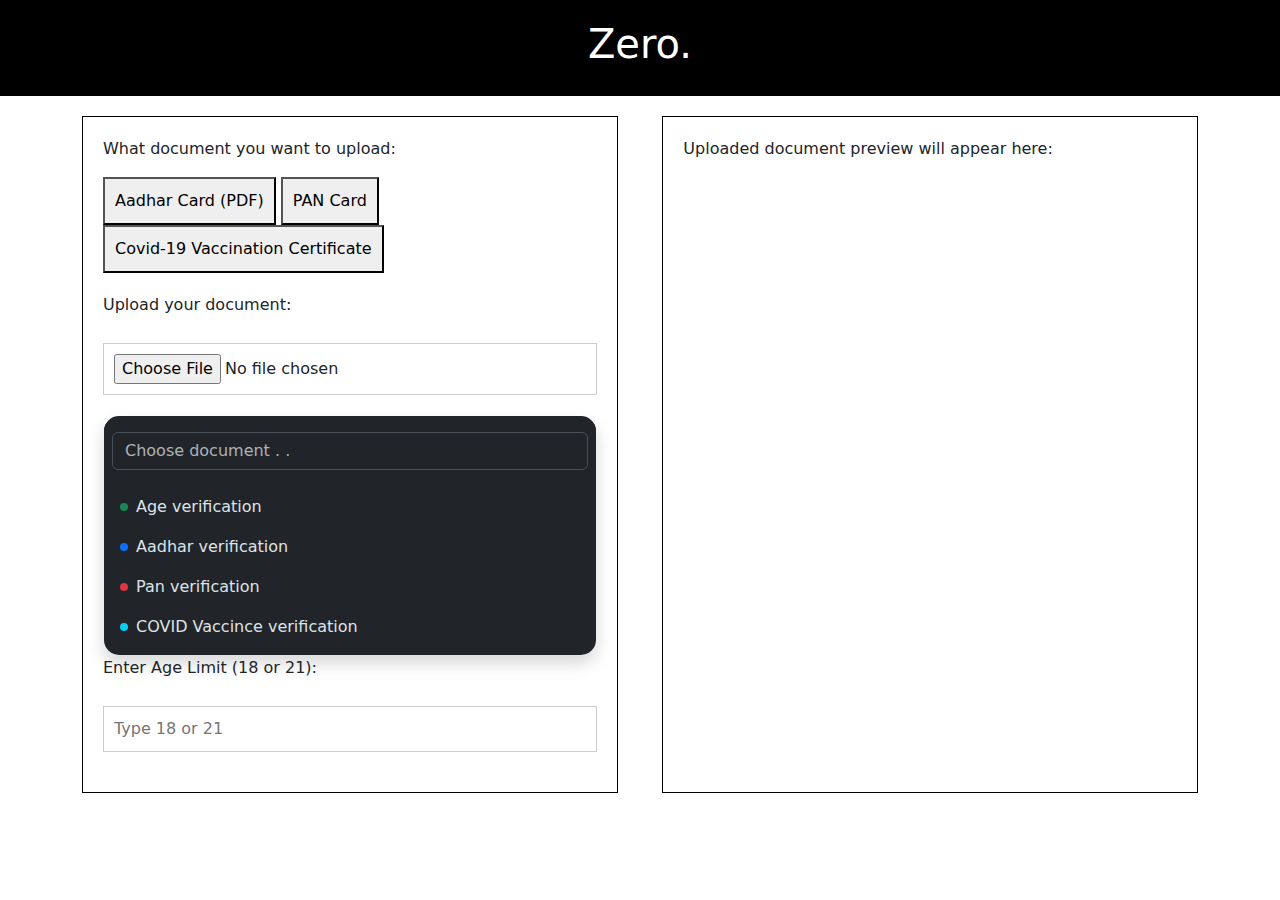
==== index.html @ 1a2aabcd "Add files via upload" ====
<!DOCTYPE html>
<html lang="en">
<head>
    <meta charset="UTF-8">
    <meta name="viewport" content="width=device-width, initial-scale=1.0">
    <title>Zero</title>
    <link rel="stylesheet" href="style.css">
    <link href="https://cdn.jsdelivr.net/npm/bootstrap@5.3.3/dist/css/bootstrap.min.css" rel="stylesheet" integrity="sha384-QWTKZyjpPEjISv5WaRU9OFeRpok6YctnYmDr5pNlyT2bRjXh0JMhjY6hW+ALEwIH" crossorigin="anonymous">
    <script src="https://cdn.jsdelivr.net/npm/bootstrap@5.3.3/dist/js/bootstrap.bundle.min.js" integrity="sha384-YvpcrYf0tY3lHB60NNkmXc5s9fDVZLESaAA55NDzOxhy9GkcIdslK1eN7N6jIeHz" crossorigin="anonymous"></script>
</head>
<body>
    <header>
        <h1>Zero.</h1>
    </header>

    <div class="container">
        <!-- First Division -->
        <div class="division division-left">
            <!-- Subdivision 1: Document Options -->
            <div class="subdivision">
                <p>What document you want to upload:</p>
                <button id="aadharBtn">Aadhar Card (PDF)</button>
                <button id="panBtn">PAN Card</button>
                <button id="vaccineBtn">Covid-19 Vaccination Certificate</button>
            </div>

            <!-- Subdivision 2: Upload Option -->
            <div class="subdivision">
                <p>Upload your document:</p>
                <input type="file" id="uploadInput" accept=".pdf,.jpg,.png">
            </div>

            <div class="dropdown-menu d-block position-static rounded-4 shadow overflow-hidden custom-width" data-bs-theme="dark">
                <form class="p-2 mb-2 bg-dark border-bottom border-dark">
                  <input type="search" class="form-control bg-dark" autocomplete="false" placeholder="Choose document . .">
                </form>
                <ul class="list-unstyled mb-0">
                  <li><a class="dropdown-item d-flex align-items-center gap-2 py-2" href="#">
                    <span class="d-inline-block bg-success rounded-circle p-1"></span>
                    Age verification
                  </a></li>
                  <li><a class="dropdown-item d-flex align-items-center gap-2 py-2" href="#">
                    <span class="d-inline-block bg-primary rounded-circle p-1"></span>
                    Aadhar verification
                  </a></li>
                  <li><a class="dropdown-item d-flex align-items-center gap-2 py-2" href="#">
                    <span class="d-inline-block bg-danger rounded-circle p-1"></span>
                    Pan verification
                  </a></li>
                  <li><a class="dropdown-item d-flex align-items-center gap-2 py-2" href="#">
                    <span class="d-inline-block bg-info rounded-circle p-1"></span>
                    COVID Vaccince verification
                  </a></li>
                </ul>
        </div>

            <!-- Subdivision 4: Age Limit -->
            <div class="subdivision">
                <p>Enter Age Limit (18 or 21):</p>
                <input type="text" id="ageLimit" placeholder="Type 18 or 21">
            </div>
        </div>

        <!-- Second Division: Display Uploaded Document -->
        <div class="division division-right">
            <p>Uploaded document preview will appear here:</p>
            <iframe id="documentPreview" width="100%" height="400px"></iframe>
        </div>
    </div>

    <script src="script.js"></script>
</body>
</html>
---- style.css ----
/* General Style */
body {
    margin: 0;
    font-family: Arial, sans-serif;
    background-color: #f4f4f4;
}

/* Header */
header {
    background-color: black;
    color: white;
    text-align: center;
    padding: 20px 0;
}

/* Container and Divisions */
.container {
    display: flex;             /* Flexbox for side-by-side layout */
    justify-content: space-between;
    padding: 20px;
    gap: 20px;                 /* Space between divisions */
}

.division {
    border: 1px solid black;
    padding: 20px;
    width: 48%;                /* Make each division take up 48% of the container */
    box-sizing: border-box;     /* Include padding in width calculation */
    background-color: white;    /* Add background for visibility */
}

/* Subdivisions */
.subdivision {
    margin-bottom: 20px;
}

/* Buttons */
button {
    padding: 10px;
    margin-right: 10px;
    cursor: pointer;
}

/* Inputs */
input[type="file"],
input[type="text"],
select {
    width: 100%;
    padding: 10px;
    margin-top: 10px;
    border: 1px solid #ccc;
}

/* Preview Frame */
iframe {
    border: none;
    width: 100%;
    height: 400px;
}

/* Add responsive design for smaller screens */
@media screen and (max-width: 768px) {
    .container {
        flex-direction: column; /* Stack divisions vertically on smaller screens */
    }

    .division {
        width: 100%;           /* Make divisions full-width on small screens */
    }
}


custom-width {
    
}
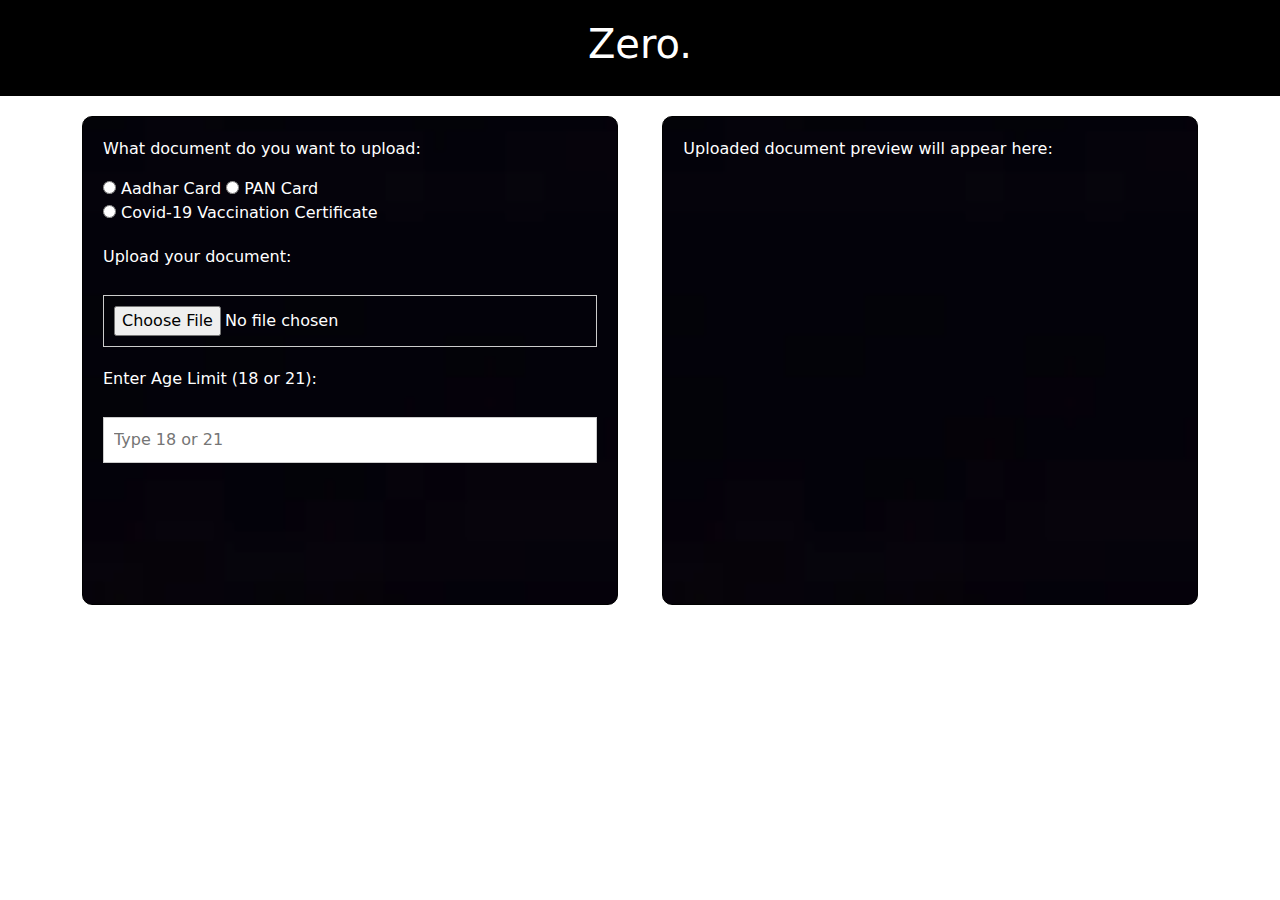
==== commit 8eabe031: "updated" ====
--- a/index.html
+++ b/index.html
@@ -18,18 +18,55 @@
         <div class="division division-left">
             <!-- Subdivision 1: Document Options -->
             <div class="subdivision">
-                <p>What document you want to upload:</p>
-                <button id="aadharBtn">Aadhar Card (PDF)</button>
-                <button id="panBtn">PAN Card</button>
-                <button id="vaccineBtn">Covid-19 Vaccination Certificate</button>
-            </div>
+              <p>What document do you want to upload:</p>
+          
+              <label for="aadharBtn">
+                  <input type="radio" id="aadharBtn" name="document" value="Aadhar Card">
+                  Aadhar Card
+              </label>
+          
+              <label for="panBtn">
+                  <input type="radio" id="panBtn" name="document" value="PAN Card">
+                  PAN Card
+              </label>
+          
+              <label for="vaccineBtn">
+                  <input type="radio" id="vaccineBtn" name="document" value="Covid-19 Vaccination Certificate">
+                  Covid-19 Vaccination Certificate
+              </label>
+          </div>
+          
+          <!-- Subdivisions for the radio button-specific dropdowns -->
+          <div class="subdivision" id="aadharDropdown" style="display: none;">
+              <p>Aadhar Card Options:</p>
+              <select>
+                  <option value="age">Age Verification</option>
+                  <option value="address">Address Verification</option>
+                  <option value="aadharNumber">Valid Aadhar Number</option>
+              </select>
+          </div>
+          
+          <div class="subdivision" id="panDropdown" style="display: none;">
+              <p>PAN Card Options:</p>
+              <select>
+                  <option value="age">Age Verification</option>
+                  <option value="citizenship">Citizenship Verification</option>
+              </select>
+          </div>
+          
+          <div class="subdivision" id="vaccineDropdown" style="display: none;">
+              <p>Covid-19 Vaccination Certificate Options:</p>
+              <select>
+                  <option value="vaccineVerification">Verify Covid-19 Vaccine</option>
+              </select>
+          </div>          
 
             <!-- Subdivision 2: Upload Option -->
             <div class="subdivision">
                 <p>Upload your document:</p>
                 <input type="file" id="uploadInput" accept=".pdf,.jpg,.png">
             </div>
-
+<!--
             <div class="dropdown-menu d-block position-static rounded-4 shadow overflow-hidden custom-width" data-bs-theme="dark">
                 <form class="p-2 mb-2 bg-dark border-bottom border-dark">
                   <input type="search" class="form-control bg-dark" autocomplete="false" placeholder="Choose document . .">
@@ -53,7 +90,7 @@
                   </a></li>
                 </ul>
         </div>
-
+      -->
             <!-- Subdivision 4: Age Limit -->
             <div class="subdivision">
                 <p>Enter Age Limit (18 or 21):</p>
--- a/style.css
+++ b/style.css
@@ -1,11 +1,19 @@
-/* General Style */
+/* body {
+    margin: 0;
+    font-family: Arial, sans-serif;
+    background-color: #f4f4f4;
+    background-image: url('bg.jpg');
+    background-size: cover;
+    background-position: center;
+    background-repeat: no-repeat;
+}  */
+
 body {
     margin: 0;
     font-family: Arial, sans-serif;
     background-color: #f4f4f4;
 }
 
-/* Header */
 header {
     background-color: black;
     color: white;
@@ -24,9 +32,15 @@
 .division {
     border: 1px solid black;
     padding: 20px;
-    width: 48%;                /* Make each division take up 48% of the container */
-    box-sizing: border-box;     /* Include padding in width calculation */
-    background-color: white;    /* Add background for visibility */
+    width: 48%;               
+    box-sizing: border-box;
+    color: rgb(255, 255, 255);
+    background-image: url('bg.jpg.png'); /* Set background image for divisions */
+    background-size: cover;         /* Ensure the image covers the division */
+    background-position: center;    /* Center the background image in the division */
+    background-repeat: no-repeat;   /* Prevent image from repeating */
+    border-radius: 10px;            /* Optional: rounded corners */
+    background-color: white; 
 }
 
 /* Subdivisions */
@@ -39,6 +53,15 @@
     padding: 10px;
     margin-right: 10px;
     cursor: pointer;
+    border-radius: 100px;
+    border: 1px solid #ccc;
+    background-color: #000000;
+    transition: background-color 0.3s;
+    color: #f4f4f4;
+}
+
+button:hover {
+    background-color: #4a4a4a; /* Changes background color on hover */
 }
 
 /* Inputs */
@@ -68,8 +91,3 @@
         width: 100%;           /* Make divisions full-width on small screens */
     }
 }
-
-
-custom-width {
-    
-}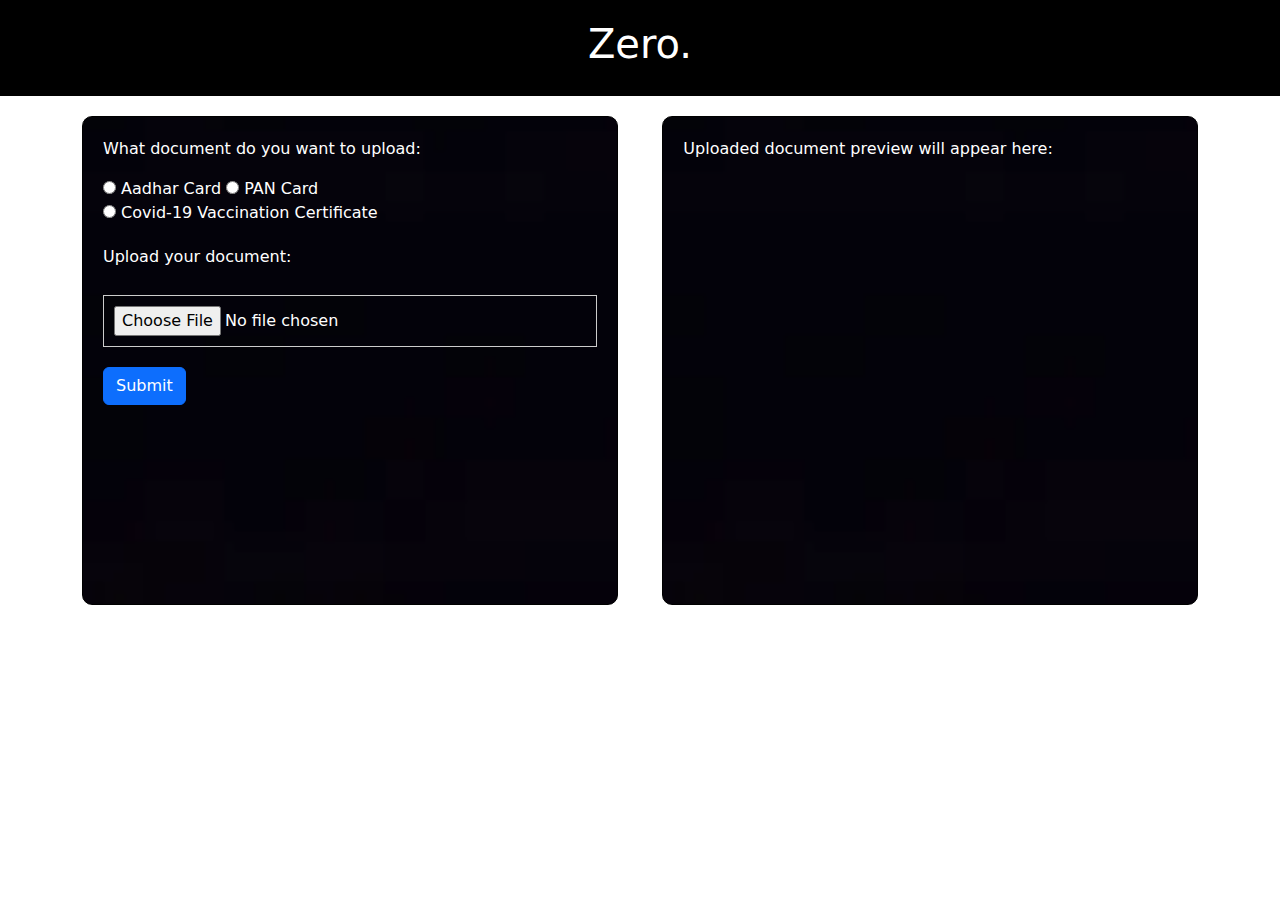
==== commit 96c6c0c5: "changed" ====
--- a/index.html
+++ b/index.html
@@ -18,83 +18,102 @@
         <div class="division division-left">
             <!-- Subdivision 1: Document Options -->
             <div class="subdivision">
-              <p>What document do you want to upload:</p>
+                <p>What document do you want to upload:</p>
           
-              <label for="aadharBtn">
-                  <input type="radio" id="aadharBtn" name="document" value="Aadhar Card">
-                  Aadhar Card
-              </label>
+                <label for="aadharBtn">
+                    <input type="radio" id="aadharBtn" name="document" value="Aadhar Card">
+                    Aadhar Card
+                </label>
           
-              <label for="panBtn">
-                  <input type="radio" id="panBtn" name="document" value="PAN Card">
-                  PAN Card
-              </label>
+                <label for="panBtn">
+                    <input type="radio" id="panBtn" name="document" value="PAN Card">
+                    PAN Card
+                </label>
           
-              <label for="vaccineBtn">
-                  <input type="radio" id="vaccineBtn" name="document" value="Covid-19 Vaccination Certificate">
-                  Covid-19 Vaccination Certificate
-              </label>
-          </div>
+                <label for="vaccineBtn">
+                    <input type="radio" id="vaccineBtn" name="document" value="Covid-19 Vaccination Certificate">
+                    Covid-19 Vaccination Certificate
+                </label>
+            </div>
           
-          <!-- Subdivisions for the radio button-specific dropdowns -->
-          <div class="subdivision" id="aadharDropdown" style="display: none;">
-              <p>Aadhar Card Options:</p>
-              <select>
-                  <option value="age">Age Verification</option>
-                  <option value="address">Address Verification</option>
-                  <option value="aadharNumber">Valid Aadhar Number</option>
-              </select>
-          </div>
+            <!-- Subdivisions for the radio button-specific dropdowns -->
+            <div class="subdivision" id="aadharDropdown" style="display: none;">
+                <p>Aadhar Card Options:</p>
+                <select id="aadharOptions">
+                    <option value="select">Select an option</option>
+                    <option value="age">Age Verification</option>
+                    <option value="address">Address Verification</option>
+                    <option value="aadharNumber">Valid Aadhar Number</option>
+                </select>
+            </div>
           
-          <div class="subdivision" id="panDropdown" style="display: none;">
-              <p>PAN Card Options:</p>
-              <select>
-                  <option value="age">Age Verification</option>
-                  <option value="citizenship">Citizenship Verification</option>
-              </select>
-          </div>
+            <div class="subdivision" id="panDropdown" style="display: none;">
+                <p>PAN Card Options:</p>
+                <select id="panOptions">
+                    <option value="select">Select an option</option>
+                    <option value="age">Age Verification</option>
+                    <option value="address">Address Verification</option>
+                </select>
+            </div>
           
-          <div class="subdivision" id="vaccineDropdown" style="display: none;">
-              <p>Covid-19 Vaccination Certificate Options:</p>
-              <select>
-                  <option value="vaccineVerification">Verify Covid-19 Vaccine</option>
-              </select>
-          </div>          
+            <div class="subdivision" id="vaccineDropdown" style="display: none;">
+                <p>Covid-19 Vaccination Certificate Options:</p>
+                <select id="vaccineOptions">
+                    <option value="vaccineVerification">Verify Covid-19 Vaccine</option>
+                </select>
+            </div>          
 
             <!-- Subdivision 2: Upload Option -->
             <div class="subdivision">
                 <p>Upload your document:</p>
                 <input type="file" id="uploadInput" accept=".pdf,.jpg,.png">
             </div>
-<!--
-            <div class="dropdown-menu d-block position-static rounded-4 shadow overflow-hidden custom-width" data-bs-theme="dark">
-                <form class="p-2 mb-2 bg-dark border-bottom border-dark">
-                  <input type="search" class="form-control bg-dark" autocomplete="false" placeholder="Choose document . .">
-                </form>
-                <ul class="list-unstyled mb-0">
-                  <li><a class="dropdown-item d-flex align-items-center gap-2 py-2" href="#">
-                    <span class="d-inline-block bg-success rounded-circle p-1"></span>
-                    Age verification
-                  </a></li>
-                  <li><a class="dropdown-item d-flex align-items-center gap-2 py-2" href="#">
-                    <span class="d-inline-block bg-primary rounded-circle p-1"></span>
-                    Aadhar verification
-                  </a></li>
-                  <li><a class="dropdown-item d-flex align-items-center gap-2 py-2" href="#">
-                    <span class="d-inline-block bg-danger rounded-circle p-1"></span>
-                    Pan verification
-                  </a></li>
-                  <li><a class="dropdown-item d-flex align-items-center gap-2 py-2" href="#">
-                    <span class="d-inline-block bg-info rounded-circle p-1"></span>
-                    COVID Vaccince verification
-                  </a></li>
-                </ul>
-        </div>
-      -->
-            <!-- Subdivision 4: Age Limit -->
-            <div class="subdivision">
+
+            <!-- Subdivision 4: Age Limit (hidden by default) -->
+            <div class="subdivision" id="ageLimitDiv" style="display: none;">
                 <p>Enter Age Limit (18 or 21):</p>
                 <input type="text" id="ageLimit" placeholder="Type 18 or 21">
+            </div>
+
+            <!-- Subdivision 5: Address Verification State Dropdown (hidden by default) -->
+            <div class="subdivision" id="stateDropdownDiv" style="display: none;">
+                <p>Select your State:</p>
+                <select id="stateDropdown">
+                    <option value="select">Select a state</option>
+                    <option value="Andhra Pradesh">Andhra Pradesh</option>
+                    <option value="Arunachal Pradesh">Arunachal Pradesh</option>
+                    <option value="Assam">Assam</option>
+                    <option value="Bihar">Bihar</option>
+                    <option value="Chhattisgarh">Chhattisgarh</option>
+                    <option value="Goa">Goa</option>
+                    <option value="Gujarat">Gujarat</option>
+                    <option value="Haryana">Haryana</option>
+                    <option value="Himachal Pradesh">Himachal Pradesh</option>
+                    <option value="Jharkhand">Jharkhand</option>
+                    <option value="Karnataka">Karnataka</option>
+                    <option value="Kerala">Kerala</option>
+                    <option value="Madhya Pradesh">Madhya Pradesh</option>
+                    <option value="Maharashtra">Maharashtra</option>
+                    <option value="Manipur">Manipur</option>
+                    <option value="Meghalaya">Meghalaya</option>
+                    <option value="Mizoram">Mizoram</option>
+                    <option value="Nagaland">Nagaland</option>
+                    <option value="Odisha">Odisha</option>
+                    <option value="Punjab">Punjab</option>
+                    <option value="Rajasthan">Rajasthan</option>
+                    <option value="Sikkim">Sikkim</option>
+                    <option value="Tamil Nadu">Tamil Nadu</option>
+                    <option value="Telangana">Telangana</option>
+                    <option value="Tripura">Tripura</option>
+                    <option value="Uttar Pradesh">Uttar Pradesh</option>
+                    <option value="Uttarakhand">Uttarakhand</option>
+                    <option value="West Bengal">West Bengal</option>
+                </select>
+            </div>
+
+            <!-- Button to submit the form -->
+            <div class="subdivision">
+                <button id="submitBtn" class="btn btn-primary">Submit</button>
             </div>
         </div>
 
@@ -105,6 +124,63 @@
         </div>
     </div>
 
-    <script src="script.js"></script>
+    <script>
+        // Function to show the respective dropdown when a document option is selected
+        document.querySelectorAll('input[name="document"]').forEach(function(elem) {
+            elem.addEventListener('change', function() {
+                document.getElementById('aadharDropdown').style.display = 'none';
+                document.getElementById('panDropdown').style.display = 'none';
+                document.getElementById('vaccineDropdown').style.display = 'none';
+                document.getElementById('ageLimitDiv').style.display = 'none'; // Hide the age limit field
+                document.getElementById('stateDropdownDiv').style.display = 'none'; // Hide the state dropdown field
+                
+                if (this.value === 'Aadhar Card') {
+                    document.getElementById('aadharDropdown').style.display = 'block';
+                } else if (this.value === 'PAN Card') {
+                    document.getElementById('panDropdown').style.display = 'block';
+                } else if (this.value === 'Covid-19 Vaccination Certificate') {
+                    document.getElementById('vaccineDropdown').style.display = 'block';
+                }
+            });
+        });
+
+        // Function to show age limit input field or state dropdown if corresponding verification is selected
+        function toggleFields(optionId) {
+            document.getElementById(optionId).addEventListener('change', function() {
+                if (this.value === 'age') {
+                    document.getElementById('ageLimitDiv').style.display = 'block';
+                    document.getElementById('stateDropdownDiv').style.display = 'none'; // Hide the state dropdown field
+                } else if (this.value === 'address') {
+                    document.getElementById('stateDropdownDiv').style.display = 'block';
+                    document.getElementById('ageLimitDiv').style.display = 'none'; // Hide the age limit field
+                } else {
+                    document.getElementById('ageLimitDiv').style.display = 'none';
+                    document.getElementById('stateDropdownDiv').style.display = 'none';
+                }
+            });
+        }
+
+        toggleFields('aadharOptions');
+        toggleFields('panOptions');
+
+        // Function to handle form submission
+        document.getElementById('submitBtn').addEventListener('click', function() {
+            const documentType = document.querySelector('input[name="document"]:checked');
+            const ageLimitInput = document.getElementById('ageLimit').value;
+            const selectedOption = (documentType && documentType.value === 'Aadhar Card') 
+                                    ? document.getElementById('aadharOptions').value 
+                                    : document.getElementById('panOptions').value;
+            const selectedState = document.getElementById('stateDropdown').value;
+
+            if (selectedOption === 'age' && ageLimitInput === '') {
+                alert('Please enter the age limit.');
+            } else if (selectedOption === 'address' && selectedState === 'select') {
+                alert('Please select a state for Address Verification.');
+            } else {
+                alert('Form submitted successfully!');
+                // Additional form submission logic goes here
+            }
+        });
+    </script>
 </body>
 </html>
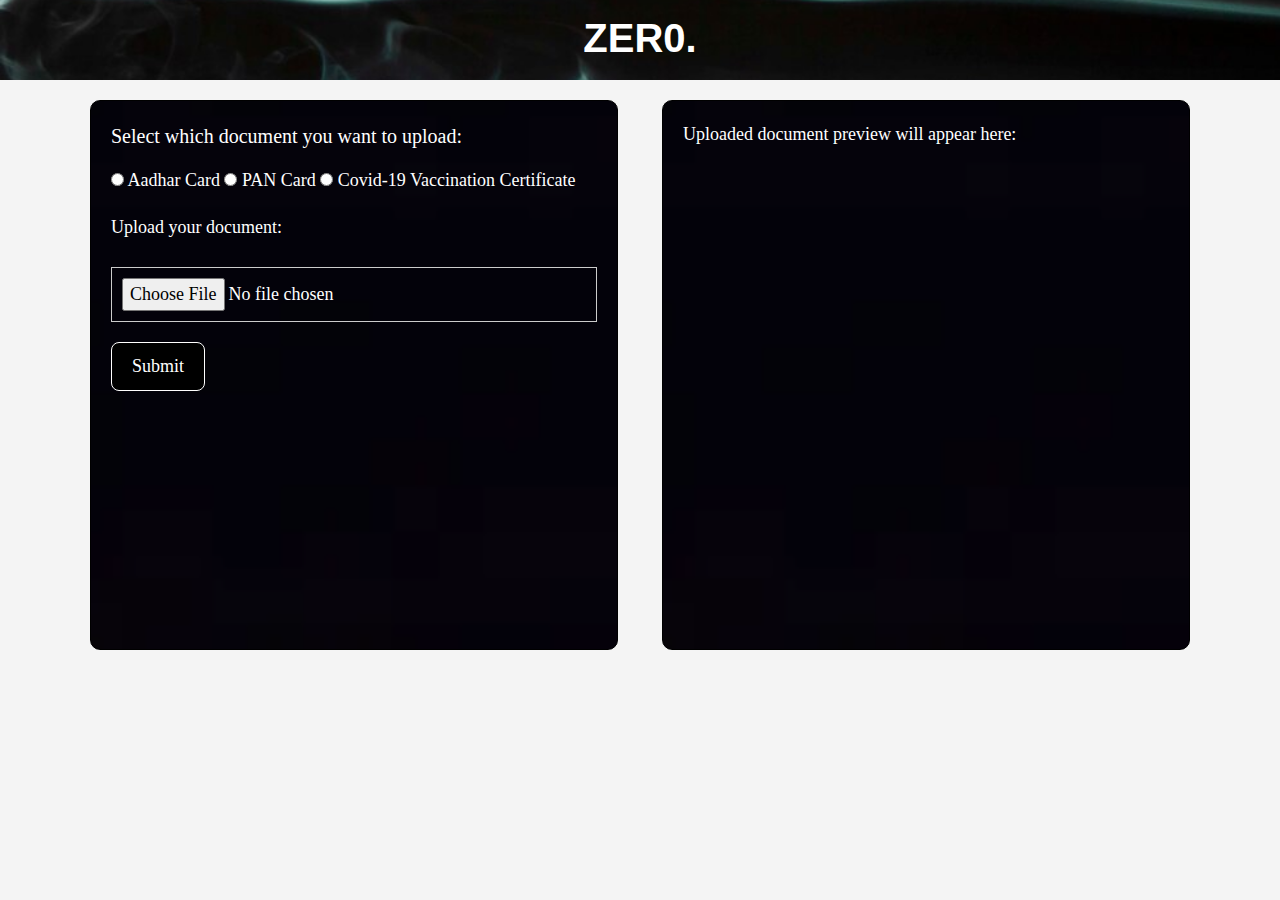
==== commit 5e11e6b0: "committoaldrin" ====
--- a/index.html
+++ b/index.html
@@ -3,40 +3,33 @@
 <head>
     <meta charset="UTF-8">
     <meta name="viewport" content="width=device-width, initial-scale=1.0">
-    <title>Zero</title>
-    <link rel="stylesheet" href="style.css">
+    <title>Z</title>
     <link href="https://cdn.jsdelivr.net/npm/bootstrap@5.3.3/dist/css/bootstrap.min.css" rel="stylesheet" integrity="sha384-QWTKZyjpPEjISv5WaRU9OFeRpok6YctnYmDr5pNlyT2bRjXh0JMhjY6hW+ALEwIH" crossorigin="anonymous">
     <script src="https://cdn.jsdelivr.net/npm/bootstrap@5.3.3/dist/js/bootstrap.bundle.min.js" integrity="sha384-YvpcrYf0tY3lHB60NNkmXc5s9fDVZLESaAA55NDzOxhy9GkcIdslK1eN7N6jIeHz" crossorigin="anonymous"></script>
+    <link rel="stylesheet" href="style.css">
 </head>
 <body>
     <header>
-        <h1>Zero.</h1>
+        <p style="font-size: 40px; font-weight: 600; font-style: initial;">ZER0.</p>
     </header>
 
     <div class="container">
-        <!-- First Division -->
         <div class="division division-left">
-            <!-- Subdivision 1: Document Options -->
             <div class="subdivision">
-                <p>What document do you want to upload:</p>
-          
+                <p style="font-size: 20px;">Select which document you want to upload:</p>
                 <label for="aadharBtn">
                     <input type="radio" id="aadharBtn" name="document" value="Aadhar Card">
                     Aadhar Card
                 </label>
-          
                 <label for="panBtn">
                     <input type="radio" id="panBtn" name="document" value="PAN Card">
                     PAN Card
                 </label>
-          
                 <label for="vaccineBtn">
                     <input type="radio" id="vaccineBtn" name="document" value="Covid-19 Vaccination Certificate">
                     Covid-19 Vaccination Certificate
                 </label>
             </div>
-          
-            <!-- Subdivisions for the radio button-specific dropdowns -->
             <div class="subdivision" id="aadharDropdown" style="display: none;">
                 <p>Aadhar Card Options:</p>
                 <select id="aadharOptions">
@@ -46,7 +39,6 @@
                     <option value="aadharNumber">Valid Aadhar Number</option>
                 </select>
             </div>
-          
             <div class="subdivision" id="panDropdown" style="display: none;">
                 <p>PAN Card Options:</p>
                 <select id="panOptions">
@@ -55,77 +47,38 @@
                     <option value="address">Address Verification</option>
                 </select>
             </div>
-          
             <div class="subdivision" id="vaccineDropdown" style="display: none;">
                 <p>Covid-19 Vaccination Certificate Options:</p>
                 <select id="vaccineOptions">
                     <option value="vaccineVerification">Verify Covid-19 Vaccine</option>
                 </select>
             </div>          
-
-            <!-- Subdivision 2: Upload Option -->
             <div class="subdivision">
                 <p>Upload your document:</p>
                 <input type="file" id="uploadInput" accept=".pdf,.jpg,.png">
             </div>
-
-            <!-- Subdivision 4: Age Limit (hidden by default) -->
             <div class="subdivision" id="ageLimitDiv" style="display: none;">
                 <p>Enter Age Limit (18 or 21):</p>
                 <input type="text" id="ageLimit" placeholder="Type 18 or 21">
             </div>
-
-            <!-- Subdivision 5: Address Verification State Dropdown (hidden by default) -->
             <div class="subdivision" id="stateDropdownDiv" style="display: none;">
                 <p>Select your State:</p>
                 <select id="stateDropdown">
-                    <option value="select">Select a state</option>
-                    <option value="Andhra Pradesh">Andhra Pradesh</option>
-                    <option value="Arunachal Pradesh">Arunachal Pradesh</option>
-                    <option value="Assam">Assam</option>
-                    <option value="Bihar">Bihar</option>
-                    <option value="Chhattisgarh">Chhattisgarh</option>
-                    <option value="Goa">Goa</option>
-                    <option value="Gujarat">Gujarat</option>
-                    <option value="Haryana">Haryana</option>
-                    <option value="Himachal Pradesh">Himachal Pradesh</option>
-                    <option value="Jharkhand">Jharkhand</option>
-                    <option value="Karnataka">Karnataka</option>
-                    <option value="Kerala">Kerala</option>
-                    <option value="Madhya Pradesh">Madhya Pradesh</option>
-                    <option value="Maharashtra">Maharashtra</option>
-                    <option value="Manipur">Manipur</option>
-                    <option value="Meghalaya">Meghalaya</option>
-                    <option value="Mizoram">Mizoram</option>
-                    <option value="Nagaland">Nagaland</option>
-                    <option value="Odisha">Odisha</option>
-                    <option value="Punjab">Punjab</option>
-                    <option value="Rajasthan">Rajasthan</option>
-                    <option value="Sikkim">Sikkim</option>
-                    <option value="Tamil Nadu">Tamil Nadu</option>
-                    <option value="Telangana">Telangana</option>
-                    <option value="Tripura">Tripura</option>
-                    <option value="Uttar Pradesh">Uttar Pradesh</option>
-                    <option value="Uttarakhand">Uttarakhand</option>
-                    <option value="West Bengal">West Bengal</option>
+                    <!-- Options for states -->
                 </select>
             </div>
-
-            <!-- Button to submit the form -->
             <div class="subdivision">
                 <button id="submitBtn" class="btn btn-primary">Submit</button>
             </div>
         </div>
 
-        <!-- Second Division: Display Uploaded Document -->
         <div class="division division-right">
             <p>Uploaded document preview will appear here:</p>
-            <iframe id="documentPreview" width="100%" height="400px"></iframe>
+            <iframe id="documentPreview"></iframe>
         </div>
     </div>
 
     <script>
-        // Function to show the respective dropdown when a document option is selected
         document.querySelectorAll('input[name="document"]').forEach(function(elem) {
             elem.addEventListener('change', function() {
                 document.getElementById('aadharDropdown').style.display = 'none';
@@ -144,7 +97,6 @@
             });
         });
 
-        // Function to show age limit input field or state dropdown if corresponding verification is selected
         function toggleFields(optionId) {
             document.getElementById(optionId).addEventListener('change', function() {
                 if (this.value === 'age') {
@@ -163,7 +115,6 @@
         toggleFields('aadharOptions');
         toggleFields('panOptions');
 
-        // Function to handle form submission
         document.getElementById('submitBtn').addEventListener('click', function() {
             const documentType = document.querySelector('input[name="document"]:checked');
             const ageLimitInput = document.getElementById('ageLimit').value;
@@ -178,7 +129,22 @@
                 alert('Please select a state for Address Verification.');
             } else {
                 alert('Form submitted successfully!');
-                // Additional form submission logic goes here
+            }
+        });
+
+        // Event listener for file upload input
+        document.getElementById('uploadInput').addEventListener('change', function() {
+            const file = this.files[0];
+
+            if (file) {
+                const fileURL = URL.createObjectURL(file);
+                document.getElementById('documentPreview').src = fileURL;
+                
+                document.getElementById('documentPreview').onload = function() {
+                    URL.revokeObjectURL(fileURL);
+                };
+            } else {
+                document.getElementById('documentPreview').src = '';
             }
         });
     </script>
--- a/style.css
+++ b/style.css
@@ -1,12 +1,3 @@
-/* body {
-    margin: 0;
-    font-family: Arial, sans-serif;
-    background-color: #f4f4f4;
-    background-image: url('bg.jpg');
-    background-size: cover;
-    background-position: center;
-    background-repeat: no-repeat;
-}  */
 
 body {
     margin: 0;
@@ -15,56 +6,46 @@
 }
 
 header {
-    background-color: black;
+    background-image: url('bg.jpg');
+    background-size: cover;
+    background-position: center;
+    position: relative;
     color: white;
     text-align: center;
-    padding: 20px 0;
+    justify-content: center;
+    padding: 8px 0;
+    height: 80px;
 }
 
-/* Container and Divisions */
 .container {
-    display: flex;             /* Flexbox for side-by-side layout */
+    display: flex;
     justify-content: space-between;
     padding: 20px;
-    gap: 20px;                 /* Space between divisions */
+    gap: 20px; 
+    font-family: Cambria, Cochin, Georgia, Times, 'Times New Roman', serif;
+    font-size: 18px;
 }
 
 .division {
     border: 1px solid black;
     padding: 20px;
-    width: 48%;               
+    width: 48%;     
+    height: 550px;          
     box-sizing: border-box;
     color: rgb(255, 255, 255);
     background-image: url('bg.jpg.png'); /* Set background image for divisions */
-    background-size: cover;         /* Ensure the image covers the division */
+    background-size: cover;        /* Ensure the image covers the division */
     background-position: center;    /* Center the background image in the division */
-    background-repeat: no-repeat;   /* Prevent image from repeating */
-    border-radius: 10px;            /* Optional: rounded corners */
+    background-repeat: no-repeat;   
+    border-radius: 10px;            
     background-color: white; 
+    font-family: Georgia, 'Times New Roman', Times, serif;
 }
 
-/* Subdivisions */
 .subdivision {
     margin-bottom: 20px;
 }
 
-/* Buttons */
-button {
-    padding: 10px;
-    margin-right: 10px;
-    cursor: pointer;
-    border-radius: 100px;
-    border: 1px solid #ccc;
-    background-color: #000000;
-    transition: background-color 0.3s;
-    color: #f4f4f4;
-}
-
-button:hover {
-    background-color: #4a4a4a; /* Changes background color on hover */
-}
-
-/* Inputs */
 input[type="file"],
 input[type="text"],
 select {
@@ -74,14 +55,14 @@
     border: 1px solid #ccc;
 }
 
-/* Preview Frame */
-iframe {
+.iframe {
     border: none;
     width: 100%;
     height: 400px;
+    background-color: #fff; /* Ensure background is white to show content properly */
 }
 
-/* Add responsive design for smaller screens */
+
 @media screen and (max-width: 768px) {
     .container {
         flex-direction: column; /* Stack divisions vertically on smaller screens */
@@ -91,3 +72,20 @@
         width: 100%;           /* Make divisions full-width on small screens */
     }
 }
+
+/* Custom style for the submit button */
+#submitBtn {
+    background-color: #000000; /* Custom background color (tomato) */
+    border-color: #ffffff; /* Matching border color */
+    color: white; /* White text */
+    padding: 10px 20px; /* Add some padding */
+    font-size: 18px;
+    border-radius: 8px; /* Add rounded corners */
+    transition: background-color 0.3s ease, transform 0.2s ease; /* Smooth hover effect */
+}
+
+#submitBtn:hover {
+    background-color: rgb(41,59,60); /* Darken the background on hover */
+    border-color: #ffffff; /* Darken the border on hover */
+    transform: scale(1.05); /* Slightly enlarge button on hover */
+}